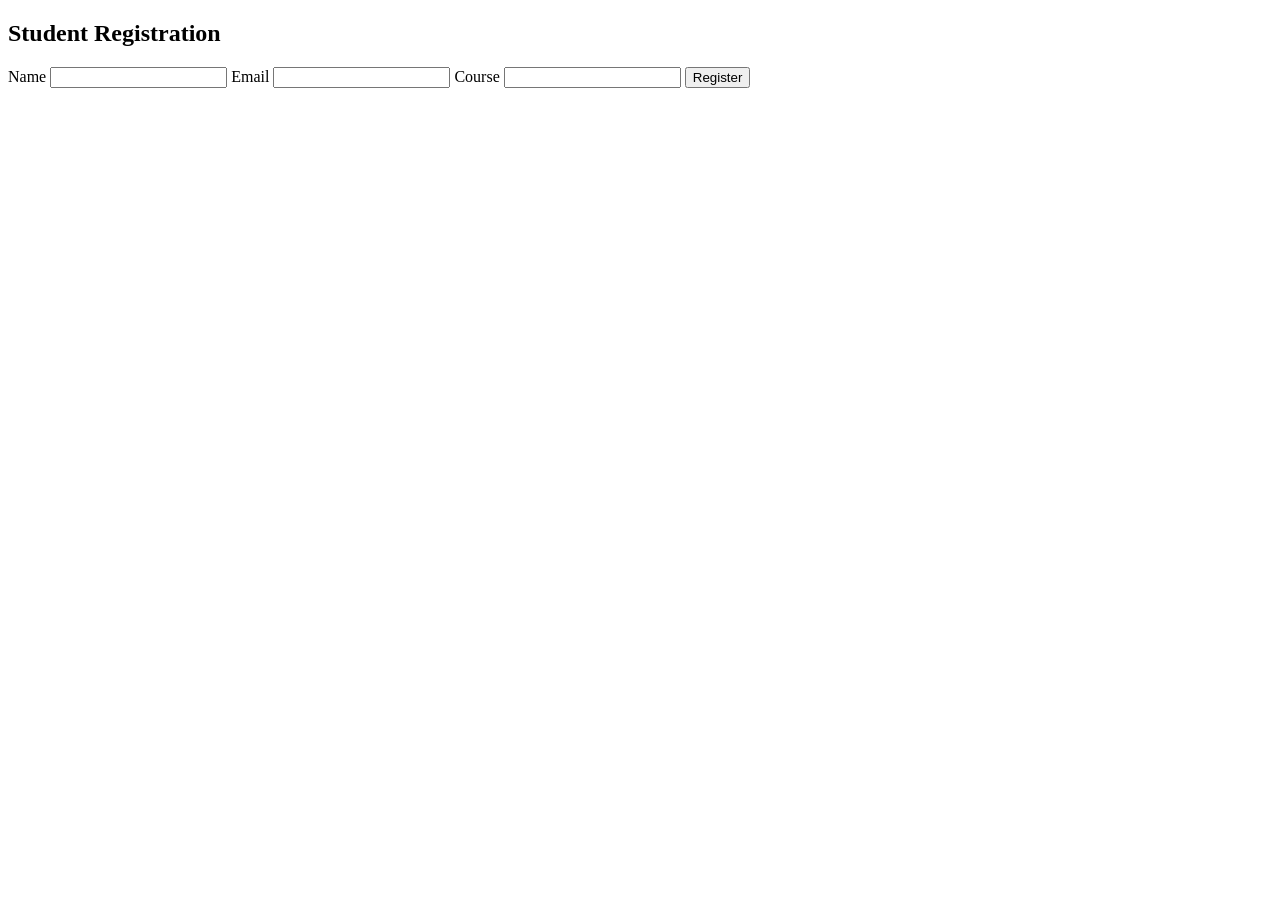
==== student-registration-application/templates/index.html @ 0f55dce4 "internship_application_Project_5" ====
<!DOCTYPE html>
<html>
<head>
<title>Student Registration</title>
<link rel="stylesheet" href="/static/style.css">
</head>

<body>

<h2>Student Registration</h2>

<form action="/register" method="POST">

<label>Name</label>
<input type="text" name="name" required>

<label>Email</label>
<input type="email" name="email" required>

<label>Course</label>
<input type="text" name="course" required>

<button type="submit">Register</button>

</form>

</body>
</html>
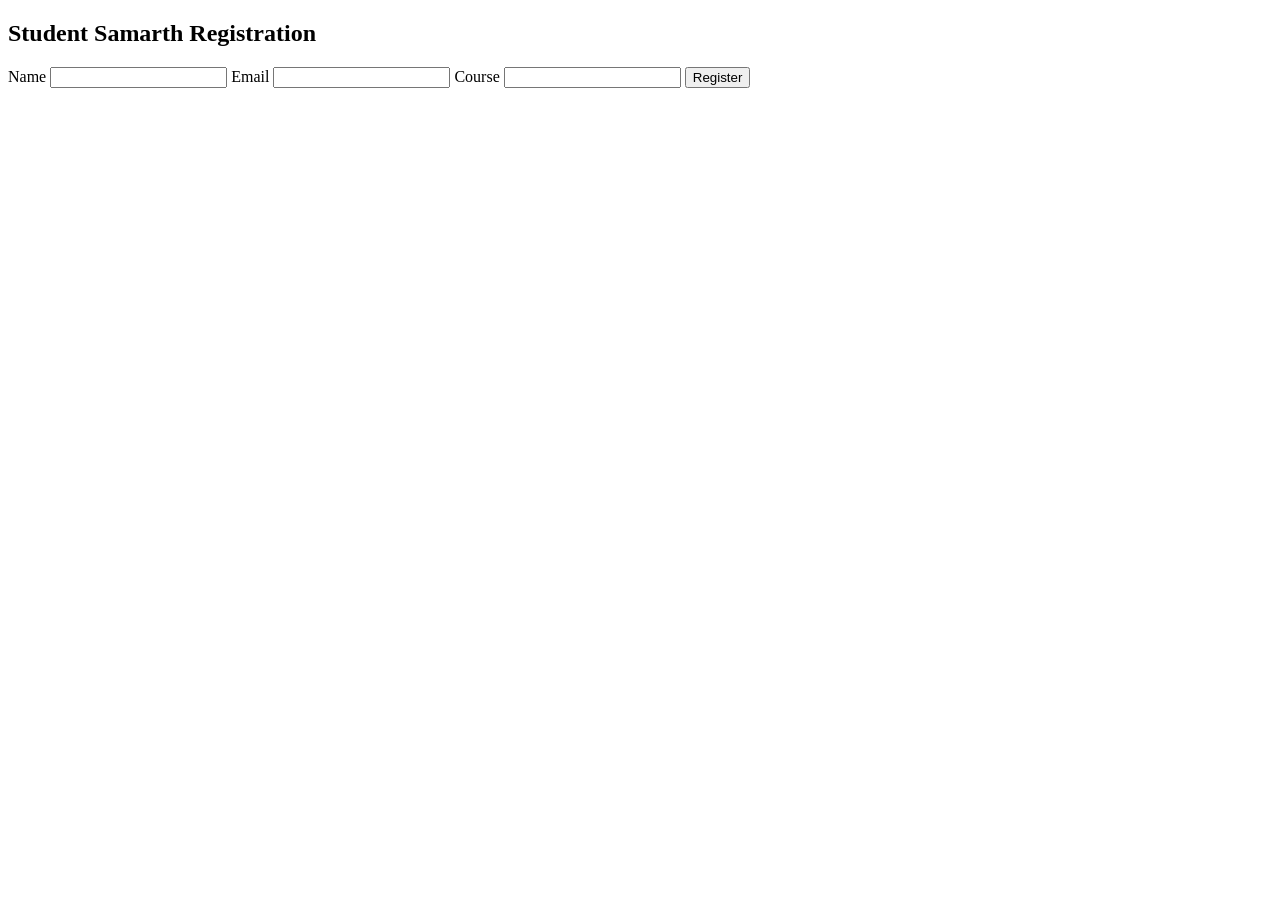
==== commit f25d3e72: "Update index.html" ====
--- a/student-registration-application/templates/index.html
+++ b/student-registration-application/templates/index.html
@@ -7,7 +7,7 @@
 
 <body>
 
-<h2>Student Registration</h2>
+<h2>Student Samarth Registration</h2>
 
 <form action="/register" method="POST">
 
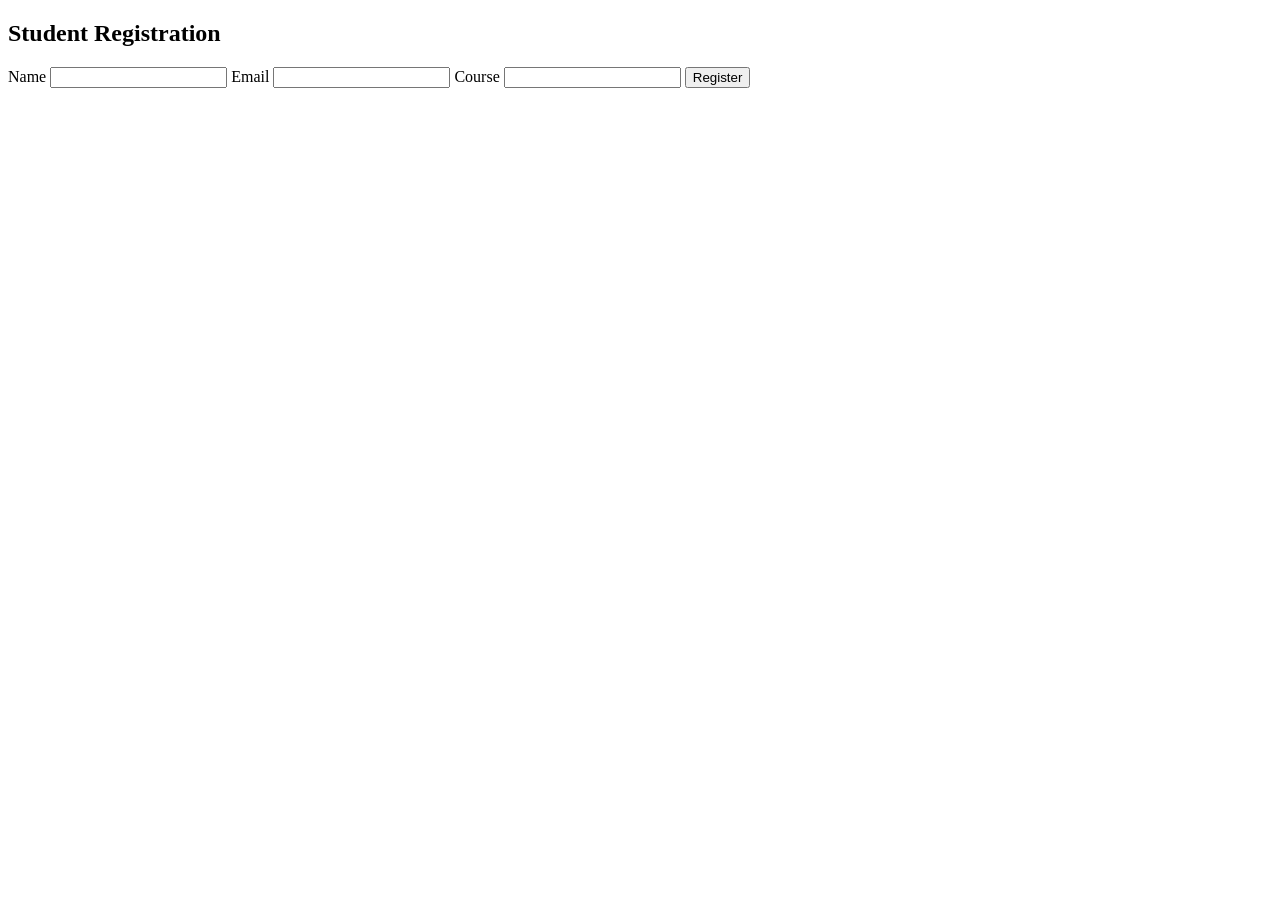
==== commit 9d3af0b9: "Update index.html" ====
--- a/student-registration-application/templates/index.html
+++ b/student-registration-application/templates/index.html
@@ -7,7 +7,7 @@
 
 <body>
 
-<h2>Student Samarth Registration</h2>
+<h2>Student Registration</h2>
 
 <form action="/register" method="POST">
 
